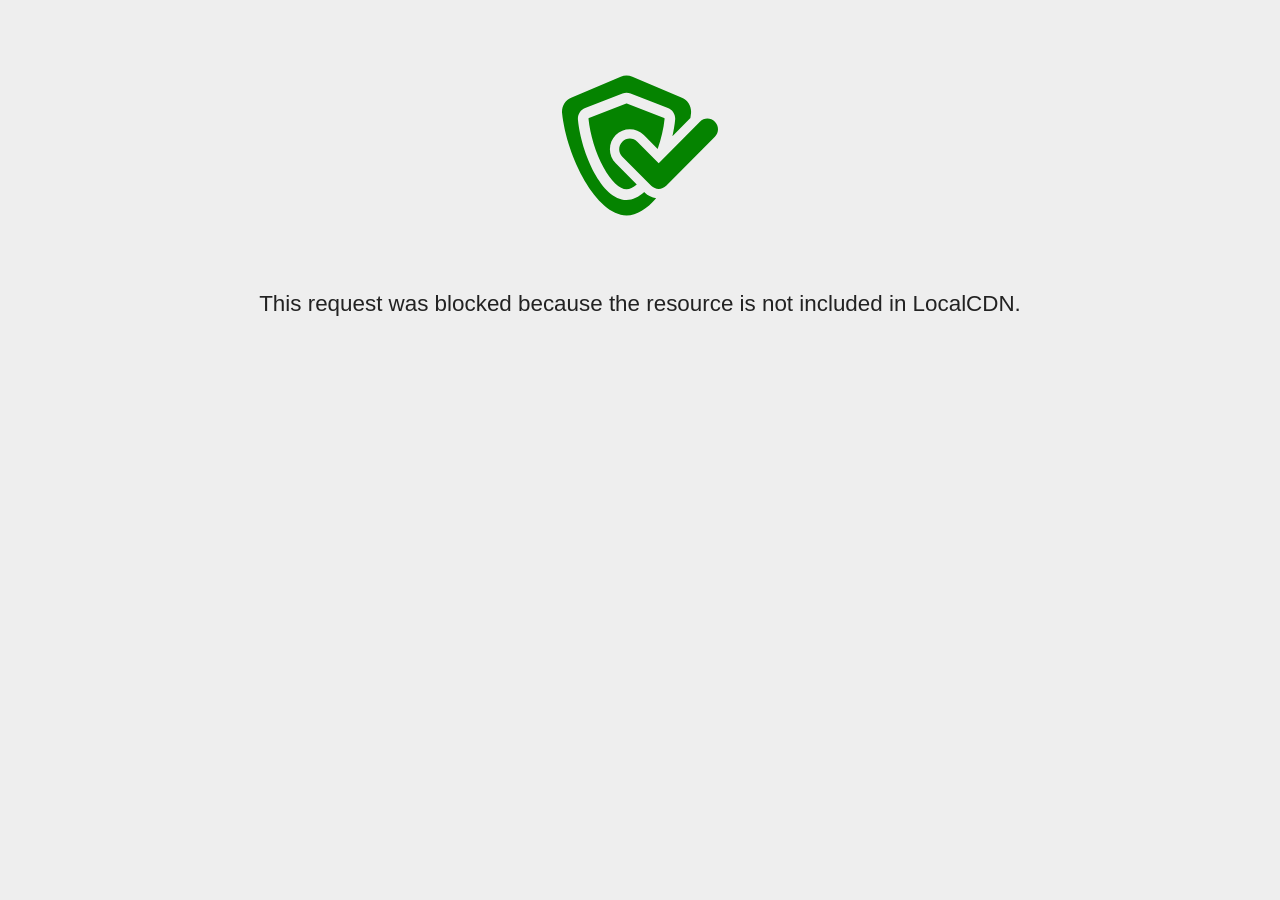
==== resources/blocked/index.html @ 1be3c1cf "Custom block screen (#1050)" ====
<!DOCTYPE html>
<html lang="en">
    <head>
        <title>Blocked by LocalCDN</title>
        <meta name="viewport" content="width=device-width, initial-scale=1.0">
        <meta charset="utf-8">
        <link rel="shortcut icon" href="favicon.ico" type="image/x-icon">
        <link rel="icon" href="favicon.ico" type="image/x-icon">
        <link rel="stylesheet" href="style.css">
    </head>
    <body>
        <img src="logo.svg" alt="LocalCDN" class="logo"/>
        <p>This request was blocked because the resource is not included in LocalCDN.</p>
    </body>
</html>
---- resources/blocked/style.css ----
html {
    background-color: #eee;
    box-sizing: border-box;
}

body {
    font-size: 1.4em;
    text-align: center;
    color: #222;
    font-family: Helvetica, sans-serif;
}

.logo {
    display: block;
    height: 7em;
    margin: 3em auto;
}

@media (prefers-color-scheme: dark) {
    html {
        background-color: #404040;
    }

    body {
        color: #aeaeae !important;
    }
}
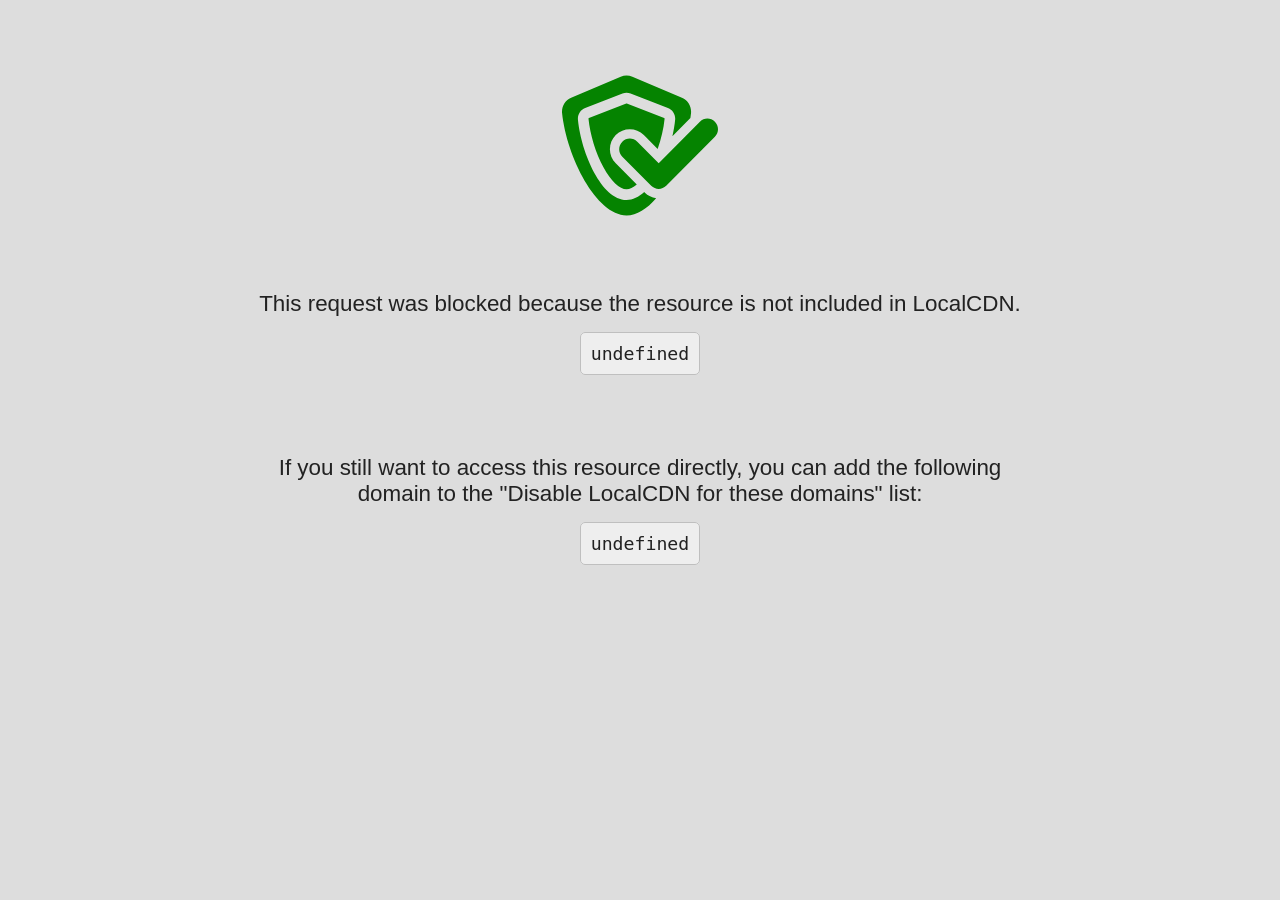
==== commit 329257ab: "More information about blocked resources (#1309)" ====
--- a/resources/blocked/index.html
+++ b/resources/blocked/index.html
@@ -6,10 +6,21 @@
         <meta charset="utf-8">
         <link rel="shortcut icon" href="favicon.ico" type="image/x-icon">
         <link rel="icon" href="favicon.ico" type="image/x-icon">
-        <link rel="stylesheet" href="style.css">
+        <link rel="stylesheet" type="text/css" href="style.css">
+        <script src="blocked.js"></script>
     </head>
     <body>
         <img src="logo.svg" alt="LocalCDN" class="logo"/>
         <p>This request was blocked because the resource is not included in LocalCDN.</p>
+        <p>
+            <span id="resource" class="url">undefined</span>
+        </p>
+        <p class="details">
+            If you still want to access this resource directly,
+            you can add the following domain to the "Disable LocalCDN for these domains" list:
+        </p>
+        <p>
+            <span id="source" class="url">undefined</span>
+        </p>
     </body>
 </html>
--- a/resources/blocked/style.css
+++ b/resources/blocked/style.css
@@ -1,19 +1,34 @@
 html {
-    background-color: #eee;
+    background-color: #ddd;
     box-sizing: border-box;
 }
 
 body {
-    font-size: 1.4em;
-    text-align: center;
     color: #222;
     font-family: Helvetica, sans-serif;
+    font-size: 1.4em;
+    margin-left: auto;
+    margin-right: auto;
+    max-width: 800px;
+    text-align: center;
+}
+
+.details {
+    margin-top: 4em;
 }
 
 .logo {
     display: block;
     height: 7em;
     margin: 3em auto;
+}
+
+.url {
+    background-color: #eee;
+    border: 1px solid #bfbfbf;
+    border-radius: 5px;
+    font-family: monospace;
+    padding: 10px;
 }
 
 @media (prefers-color-scheme: dark) {
@@ -24,4 +39,8 @@
     body {
         color: #aeaeae !important;
     }
+
+    .url {
+        background-color: #383838;
+    }
 }
